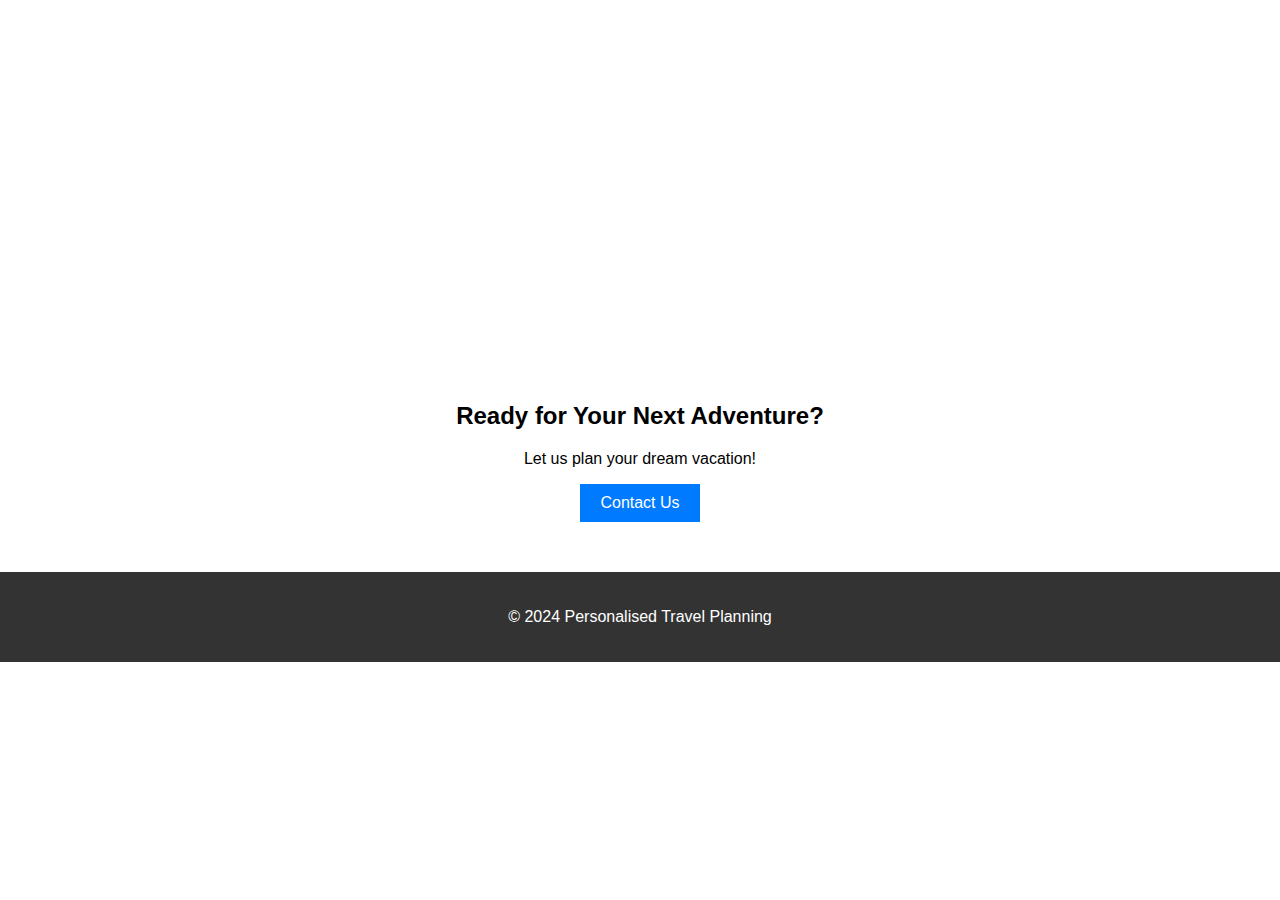
==== index.html @ 8b9c5413 "Create index.html" ====
<!DOCTYPE html>
<html lang="en">

<head>
    <meta charset="UTF-8">
    <meta name="viewport" content="width=device-width, initial-scale=1.0">
    <title>Personalised Travel Planning</title>
    <style>
        body {
            font-family: Arial, sans-serif;
            margin: 0;
            padding: 0;
        }

        .header {
            background-image: url(images/oldwomanfall.jpeg); /* Replace 'your-image-url.jpg' with your image path */
            background-size: cover;
            background-position: top;
            color: #fff;
            text-align: center;
            padding: 100px;
        }

        .cta {
            text-align: center;
            padding: 50px 0;
        }

        .cta button {
            background-color: #007bff;
            color: #fff;
            border: none;
            padding: 10px 20px;
            font-size: 1em;
            cursor: pointer;
            transition: background-color 0.3s ease;
        }

        .cta button:hover {
            background-color: #0056b3;
        }

        footer {
            text-align: center;
            padding: 20px;
            background-color: #333;
            color: #fff;
        }
    </style>
</head>

<body>
    <header class="header" style="background-image: url('images/oldwomanfall.jpeg');">
      <div class="container">
        <h1>Personalised Travel Planning</h1>
        <p>Concept: Launch a travel planning service that creates custom itineraries based on clients' interests, budgets, and schedules, offering unique and personalised travel experiences.</p>
    </header>

    <section class="cta">
        <h2>Ready for Your Next Adventure?</h2>
        <p>Let us plan your dream vacation!</p>
        <button>Contact Us</button>
    </section>

    <footer>
        <p>&copy; 2024 Personalised Travel Planning</p>
    </footer>
  <!--Start of Tawk.to Script-->
  <script type="text/javascript">
  var Tawk_API=Tawk_API||{}, Tawk_LoadStart=new Date();
  (function(){
  var s1=document.createElement("script"),s0=document.getElementsByTagName("script")[0];
  s1.async=true;
  s1.src='https://embed.tawk.to/66448db3981b6c564770a6c0/1httsj26c';
  s1.charset='UTF-8';
  s1.setAttribute('crossorigin','*');
  s0.parentNode.insertBefore(s1,s0);
  })();
  </script>
  <!--End of Tawk.to Script-->
</body>

</html>
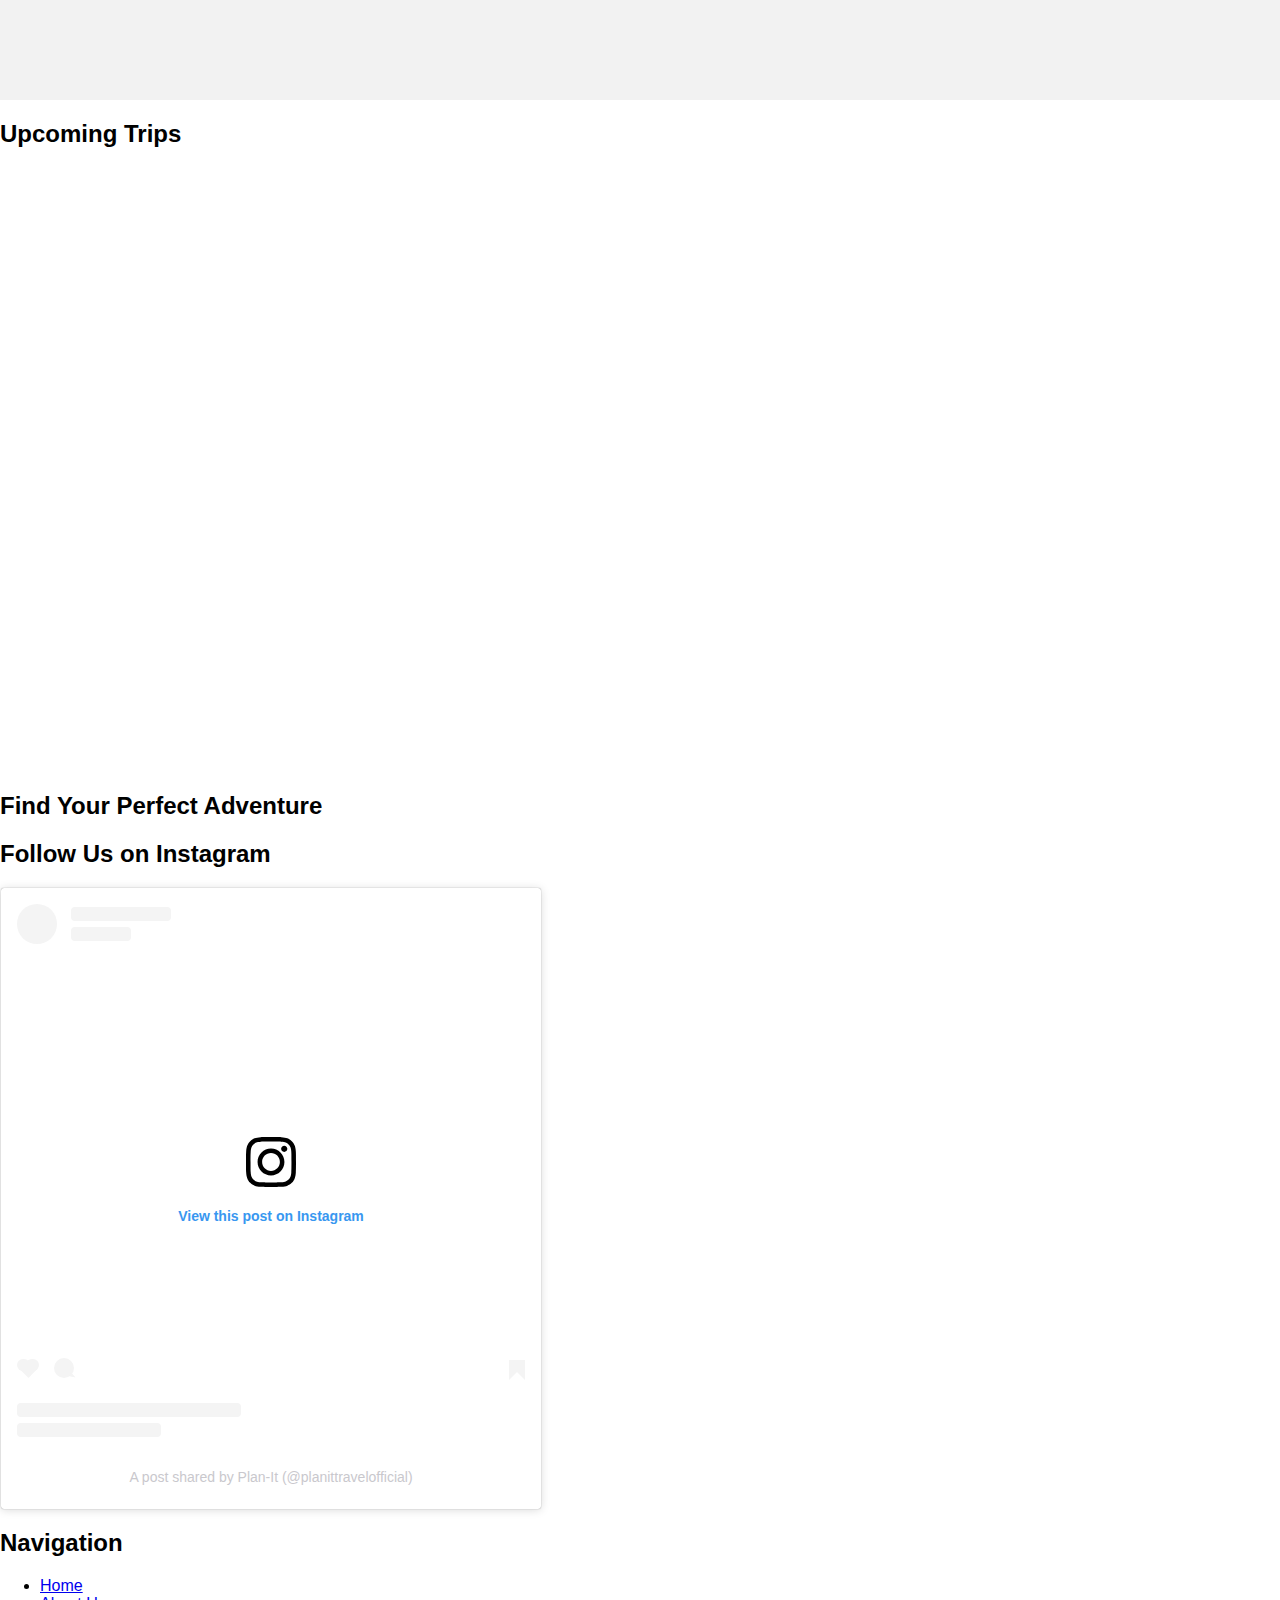
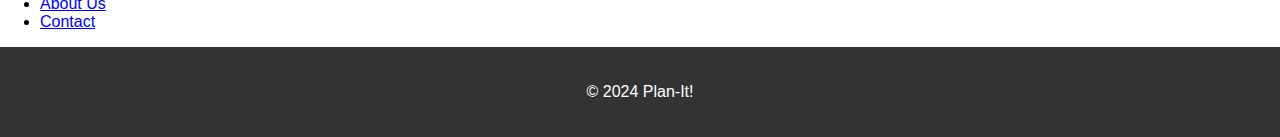
==== commit d1c15bc7: "Update index.html" ====
--- a/index.html
+++ b/index.html
@@ -1,82 +1,80 @@
 <!DOCTYPE html>
 <html lang="en">
+<head>
+    <!-- Google tag (gtag.js) -->
+    <script async src="https://www.googletagmanager.com/gtag/js?id=G-CT3KV39Y6D"></script>
+    <script>
+      window.dataLayer = window.dataLayer || [];
+      function gtag(){dataLayer.push(arguments);}
+      gtag('js', new Date());
 
-<head>
+      gtag('config', 'G-CT3KV39Y6D');
+    </script>
     <meta charset="UTF-8">
     <meta name="viewport" content="width=device-width, initial-scale=1.0">
-    <title>Personalised Travel Planning</title>
-    <style>
-        body {
-            font-family: Arial, sans-serif;
-            margin: 0;
-            padding: 0;
-        }
+    <title>Plan-It!</title>
+    <link rel="stylesheet" href="styles.css">
+    <link rel="icon" type="image/png" href="images/logo.png">
+    <script src="script.js"></script>
+    </head>
+</head>
+<body>
 
-        .header {
-            background-image: url(images/oldwomanfall.jpeg); /* Replace 'your-image-url.jpg' with your image path */
-            background-size: cover;
-            background-position: top;
-            color: #fff;
-            text-align: center;
-            padding: 100px;
-        }
-
-        .cta {
-            text-align: center;
-            padding: 50px 0;
-        }
-
-        .cta button {
-            background-color: #007bff;
-            color: #fff;
-            border: none;
-            padding: 10px 20px;
-            font-size: 1em;
-            cursor: pointer;
-            transition: background-color 0.3s ease;
-        }
-
-        .cta button:hover {
-            background-color: #0056b3;
-        }
-
-        footer {
-            text-align: center;
-            padding: 20px;
-            background-color: #333;
-            color: #fff;
-        }
-    </style>
-</head>
-
-<body>
-    <header class="header" style="background-image: url('images/oldwomanfall.jpeg');">
-      <div class="container">
-        <h1>Personalised Travel Planning</h1>
-        <p>Concept: Launch a travel planning service that creates custom itineraries based on clients' interests, budgets, and schedules, offering unique and personalised travel experiences.</p>
+    <header class="header">
+        <div class="site-banner">
+        </div>
     </header>
 
-    <section class="cta">
-        <h2>Ready for Your Next Adventure?</h2>
-        <p>Let us plan your dream vacation!</p>
-        <button>Contact Us</button>
-    </section>
+    <main>
+        <section class="calendar-section">
+            <h2 class="section-title">Upcoming Trips</h2>
+            <div class="embed-container">
+                <iframe src="https://calendar.google.com/calendar/embed?src=c_c9ea4a0b749893f47ca1cd64f7fb0e78210a3d4c4c9bcd7378120243383add71%40group.calendar.google.com&ctz=Europe%2FBucharest" style="border: 0" width="800" height="600" frameborder="0" scrolling="no"></iframe>
+            </div>
+        </section>
 
-    <footer>
-        <p>&copy; 2024 Personalised Travel Planning</p>
+        <section class="quiz-section">
+            <h2 class="section-title">Find Your Perfect Adventure</h2>
+            <!-- Quiz embed code goes here -->
+            <div class="embed-container">
+                <!-- Quiz embed -->
+            </div>
+        </section>
+
+        <section class="instagram-section">
+            <h2 class="section-title">Follow Us on Instagram</h2>
+            <div class="embed-container">
+                <blockquote class="instagram-media" data-instgrm-captioned data-instgrm-permalink="https://www.instagram.com/p/C6_kP2pINX_/?utm_source=ig_embed&amp;utm_campaign=loading" data-instgrm-version="14" style=" background:#FFF; border:0; border-radius:3px; box-shadow:0 0 1px 0 rgba(0,0,0,0.5),0 1px 10px 0 rgba(0,0,0,0.15); margin: 1px; max-width:540px; min-width:326px; padding:0; width:99.375%; width:-webkit-calc(100% - 2px); width:calc(100% - 2px);"><div style="padding:16px;"> <a href="https://www.instagram.com/p/C6_kP2pINX_/?utm_source=ig_embed&amp;utm_campaign=loading" style=" background:#FFFFFF; line-height:0; padding:0 0; text-align:center; text-decoration:none; width:100%;" target="_blank"> <div style=" display: flex; flex-direction: row; align-items: center;"> <div style="background-color: #F4F4F4; border-radius: 50%; flex-grow: 0; height: 40px; margin-right: 14px; width: 40px;"></div> <div style="display: flex; flex-direction: column; flex-grow: 1; justify-content: center;"> <div style=" background-color: #F4F4F4; border-radius: 4px; flex-grow: 0; height: 14px; margin-bottom: 6px; width: 100px;"></div> <div style=" background-color: #F4F4F4; border-radius: 4px; flex-grow: 0; height: 14px; width: 60px;"></div></div></div><div style="padding: 19% 0;"></div> <div style="display:block; height:50px; margin:0 auto 12px; width:50px;"><svg width="50px" height="50px" viewBox="0 0 60 60" version="1.1" xmlns="https://www.w3.org/2000/svg" xmlns:xlink="https://www.w3.org/1999/xlink"><g stroke="none" stroke-width="1" fill="none" fill-rule="evenodd"><g transform="translate(-511.000000, -20.000000)" fill="#000000"><g><path d="M556.869,30.41 C554.814,30.41 553.148,32.076 553.148,34.131 C553.148,36.186 554.814,37.852 556.869,37.852 C558.924,37.852 560.59,36.186 560.59,34.131 C560.59,32.076 558.924,30.41 556.869,30.41 M541,60.657 C535.114,60.657 530.342,55.887 530.342,50 C530.342,44.114 535.114,39.342 541,39.342 C546.887,39.342 551.658,44.114 551.658,50 C551.658,55.887 546.887,60.657 541,60.657 M541,33.886 C532.1,33.886 524.886,41.1 524.886,50 C524.886,58.899 532.1,66.113 541,66.113 C549.9,66.113 557.115,58.899 557.115,50 C557.115,41.1 549.9,33.886 541,33.886 M565.378,62.101 C565.244,65.022 564.756,66.606 564.346,67.663 C563.803,69.06 563.154,70.057 562.106,71.106 C561.058,72.155 560.06,72.803 558.662,73.347 C557.607,73.757 556.021,74.244 553.102,74.378 C549.944,74.521 548.997,74.552 541,74.552 C533.003,74.552 532.056,74.521 528.898,74.378 C525.979,74.244 524.393,73.757 523.338,73.347 C521.94,72.803 520.942,72.155 519.894,71.106 C518.846,70.057 518.197,69.06 517.654,67.663 C517.244,66.606 516.755,65.022 516.623,62.101 C516.479,58.943 516.448,57.996 516.448,50 C516.448,42.003 516.479,41.056 516.623,37.899 C516.755,34.978 517.244,33.391 517.654,32.338 C518.197,30.938 518.846,29.942 519.894,28.894 C520.942,27.846 521.94,27.196 523.338,26.654 C524.393,26.244 525.979,25.756 528.898,25.623 C532.057,25.479 533.004,25.448 541,25.448 C548.997,25.448 549.943,25.479 553.102,25.623 C556.021,25.756 557.607,26.244 558.662,26.654 C560.06,27.196 561.058,27.846 562.106,28.894 C563.154,29.942 563.803,30.938 564.346,32.338 C564.756,33.391 565.244,34.978 565.378,37.899 C565.522,41.056 565.552,42.003 565.552,50 C565.552,57.996 565.522,58.943 565.378,62.101 M570.82,37.631 C570.674,34.438 570.167,32.258 569.425,30.349 C568.659,28.377 567.633,26.702 565.965,25.035 C564.297,23.368 562.623,22.342 560.652,21.575 C558.743,20.834 556.562,20.326 553.369,20.18 C550.169,20.033 549.148,20 541,20 C532.853,20 531.831,20.033 528.631,20.18 C525.438,20.326 523.257,20.834 521.349,21.575 C519.376,22.342 517.703,23.368 516.035,25.035 C514.368,26.702 513.342,28.377 512.574,30.349 C511.834,32.258 511.326,34.438 511.181,37.631 C511.035,40.831 511,41.851 511,50 C511,58.147 511.035,59.17 511.181,62.369 C511.326,65.562 511.834,67.743 512.574,69.651 C513.342,71.625 514.368,73.296 516.035,74.965 C517.703,76.634 519.376,77.658 521.349,78.425 C523.257,79.167 525.438,79.673 528.631,79.82 C531.831,79.965 532.853,80.001 541,80.001 C549.148,80.001 550.169,79.965 553.369,79.82 C556.562,79.673 558.743,79.167 560.652,78.425 C562.623,77.658 564.297,76.634 565.965,74.965 C567.633,73.296 568.659,71.625 569.425,69.651 C570.167,67.743 570.674,65.562 570.82,62.369 C570.966,59.17 571,58.147 571,50 C571,41.851 570.966,40.831 570.82,37.631"></path></g></g></g></svg></div><div style="padding-top: 8px;"> <div style=" color:#3897f0; font-family:Arial,sans-serif; font-size:14px; font-style:normal; font-weight:550; line-height:18px;">View this post on Instagram</div></div><div style="padding: 12.5% 0;"></div> <div style="display: flex; flex-direction: row; margin-bottom: 14px; align-items: center;"><div> <div style="background-color: #F4F4F4; border-radius: 50%; height: 12.5px; width: 12.5px; transform: translateX(0px) translateY(7px);"></div> <div style="background-color: #F4F4F4; height: 12.5px; transform: rotate(-45deg) translateX(3px) translateY(1px); width: 12.5px; flex-grow: 0; margin-right: 14px; margin-left: 2px;"></div> <div style="background-color: #F4F4F4; border-radius: 50%; height: 12.5px; width: 12.5px; transform: translateX(9px) translateY(-18px);"></div></div><div style="margin-left: 8px;"> <div style=" background-color: #F4F4F4; border-radius: 50%; flex-grow: 0; height: 20px; width: 20px;"></div> <div style=" width: 0; height: 0; border-top: 2px solid transparent; border-left: 6px solid #f4f4f4; border-bottom: 2px solid transparent; transform: translateX(16px) translateY(-4px) rotate(30deg)"></div></div><div style="margin-left: auto;"> <div style=" width: 0px; border-top: 8px solid #F4F4F4; border-right: 8px solid transparent; transform: translateY(16px);"></div> <div style=" background-color: #F4F4F4; flex-grow: 0; height: 12px; width: 16px; transform: translateY(-4px);"></div> <div style=" width: 0; height: 0; border-top: 8px solid #F4F4F4; border-left: 8px solid transparent; transform: translateY(-4px) translateX(8px);"></div></div></div> <div style="display: flex; flex-direction: column; flex-grow: 1; justify-content: center; margin-bottom: 24px;"> <div style=" background-color: #F4F4F4; border-radius: 4px; flex-grow: 0; height: 14px; margin-bottom: 6px; width: 224px;"></div> <div style=" background-color: #F4F4F4; border-radius: 4px; flex-grow: 0; height: 14px; width: 144px;"></div></div></a><p style=" color:#c9c8cd; font-family:Arial,sans-serif; font-size:14px; line-height:17px; margin-bottom:0; margin-top:8px; overflow:hidden; padding:8px 0 7px; text-align:center; text-overflow:ellipsis; white-space:nowrap;"><a href="https://www.instagram.com/p/C6_kP2pINX_/?utm_source=ig_embed&amp;utm_campaign=loading" style=" color:#c9c8cd; font-family:Arial,sans-serif; font-size:14px; font-style:normal; font-weight:normal; line-height:17px; text-decoration:none;" target="_blank">A post shared by Plan-It (@planittravelofficial)</a></p></div></blockquote> <script async src="//www.instagram.com/embed.js"></script>
+            </div>
+        </section>
+    </main>
+
+    <aside class="sidebar">
+        <h2 class="sidebar-title">Navigation</h2>
+        <!-- Sidebar navigation links go here -->
+        <ul>
+            <li><a href="#">Home</a></li>
+            <li><a href="#">About Us</a></li>
+            <li><a href="#">Contact</a></li>
+        </ul>
+    </aside>
+
+    <footer class="footer">
+        <p>© 2024 Plan-It!</p>
     </footer>
+
   <!--Start of Tawk.to Script-->
-  <script type="text/javascript">
-  var Tawk_API=Tawk_API||{}, Tawk_LoadStart=new Date();
-  (function(){
-  var s1=document.createElement("script"),s0=document.getElementsByTagName("script")[0];
-  s1.async=true;
-  s1.src='https://embed.tawk.to/66448db3981b6c564770a6c0/1httsj26c';
-  s1.charset='UTF-8';
-  s1.setAttribute('crossorigin','*');
-  s0.parentNode.insertBefore(s1,s0);
-  })();
-  </script>
+ <script type="text/javascript">
+ var Tawk_API=Tawk_API||{}, Tawk_LoadStart=new Date();
+ (function(){
+ var s1=document.createElement("script"),s0=document.getElementsByTagName("script")[0];
+ s1.async=true;
+ s1.src='https://embed.tawk.to/664493b9981b6c564770a99d/1httu2347';
+ s1.charset='UTF-8';
+ s1.setAttribute('crossorigin','*');
+ s0.parentNode.insertBefore(s1,s0);
+ })();
+ </script>
   <!--End of Tawk.to Script-->
 </body>
 
--- a/styles.css
+++ b/styles.css
@@ -0,0 +1,41 @@
+body {
+  font-family: Arial, sans-serif;
+  margin: 0;
+  padding: 0;
+}
+
+header {
+  text-align: center;
+  padding: 50px;
+  background-color: #f2f2f2;
+}
+
+header h1 {
+  font-size: 2em;
+}
+
+.cta {
+  text-align: center;
+  padding: 50px 0;
+}
+
+.cta button {
+  background-color: #007bff;
+  color: #fff;
+  border: none;
+  padding: 10px 20px;
+  font-size: 1em;
+  cursor: pointer;
+  transition: background-color 0.3s ease;
+}
+
+.cta button:hover {
+  background-color: #0056b3;
+}
+
+footer {
+  text-align: center;
+  padding: 20px;
+  background-color: #333;
+  color: #fff;
+}
